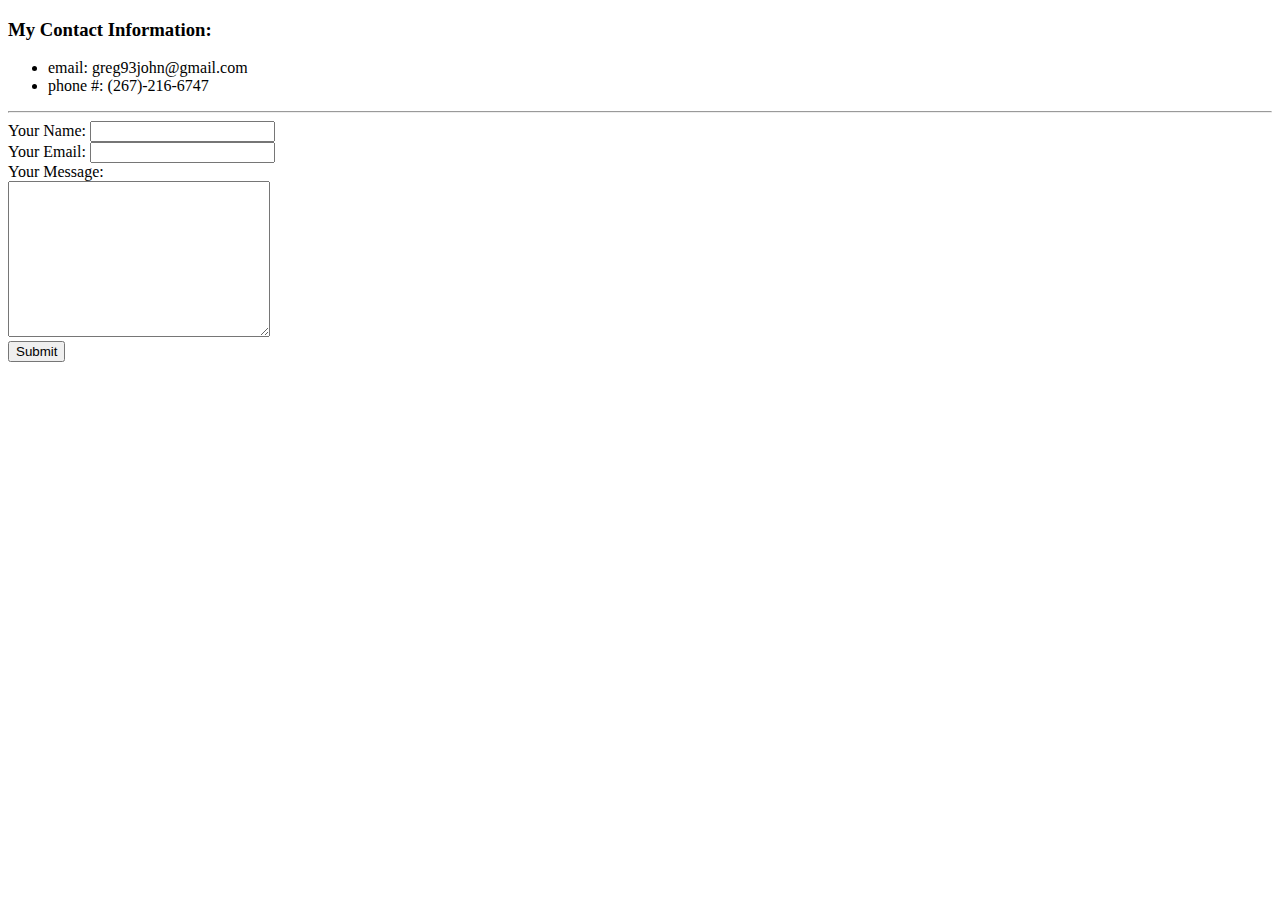
==== contact-me.html @ 179f3272 "Add files via upload" ====
<!DOCTYPE html>
<html lang="en" dir="ltr">
  <head>
    <meta charset="utf-8">
    <title>Contact Me</title>
  </head>
  <body>
    <h3>My Contact Information:</h3>
    <ul>
      <li>email: greg93john@gmail.com</li>
      <li>phone #: (267)-216-6747</li>
    </ul>
    <hr>
    <form action="mailto:greg93john@gmail.com" method="post" enctype="text/plain">
      <label for="">Your Name:</label>
      <input type="text" name="yourName" value=""><br>
      <label for="">Your Email:</label>
      <input type="email" name="yourEmail" value=""><br>
      <label for="">Your Message:</label><br>
      <textarea name="yourMessage" rows="10" cols="30"></textarea><br>
      <input type="submit" name="">
    </form>
  </body>
</html>
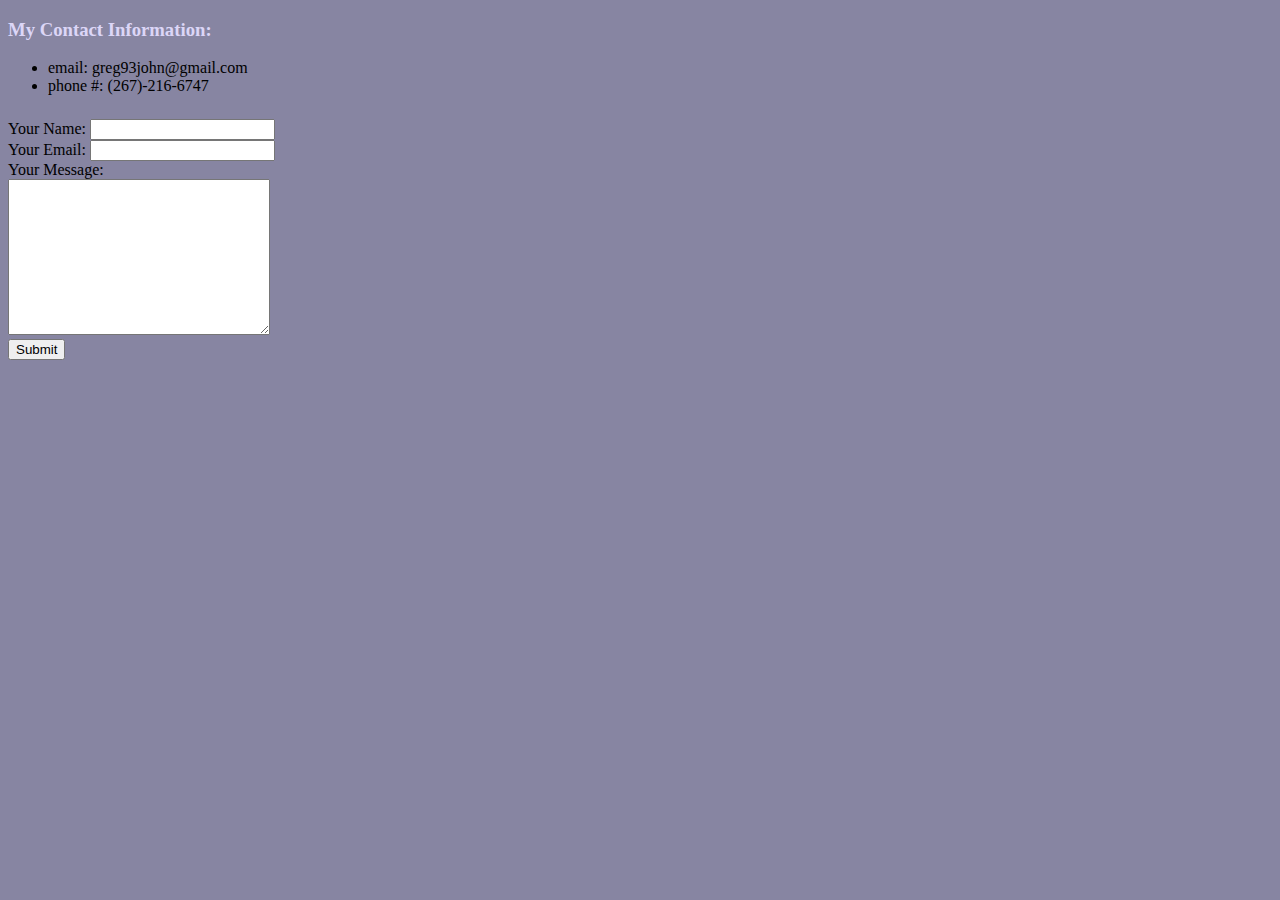
==== commit a640f75d: "adds css style sheet to web page" ====
--- a/contact-me.html
+++ b/contact-me.html
@@ -3,6 +3,7 @@
   <head>
     <meta charset="utf-8">
     <title>Contact Me</title>
+    <link rel="stylesheet" href="css/styles.css">
   </head>
   <body>
     <h3>My Contact Information:</h3>
--- a/css/styles.css
+++ b/css/styles.css
@@ -0,0 +1,15 @@
+body {
+  background-color: #8785a2;
+}
+
+hr  {
+  border-style: none;
+}
+
+h1 {
+  color: #dcd6f7;
+}
+
+h3 {
+  color: #dcd6f7;
+}
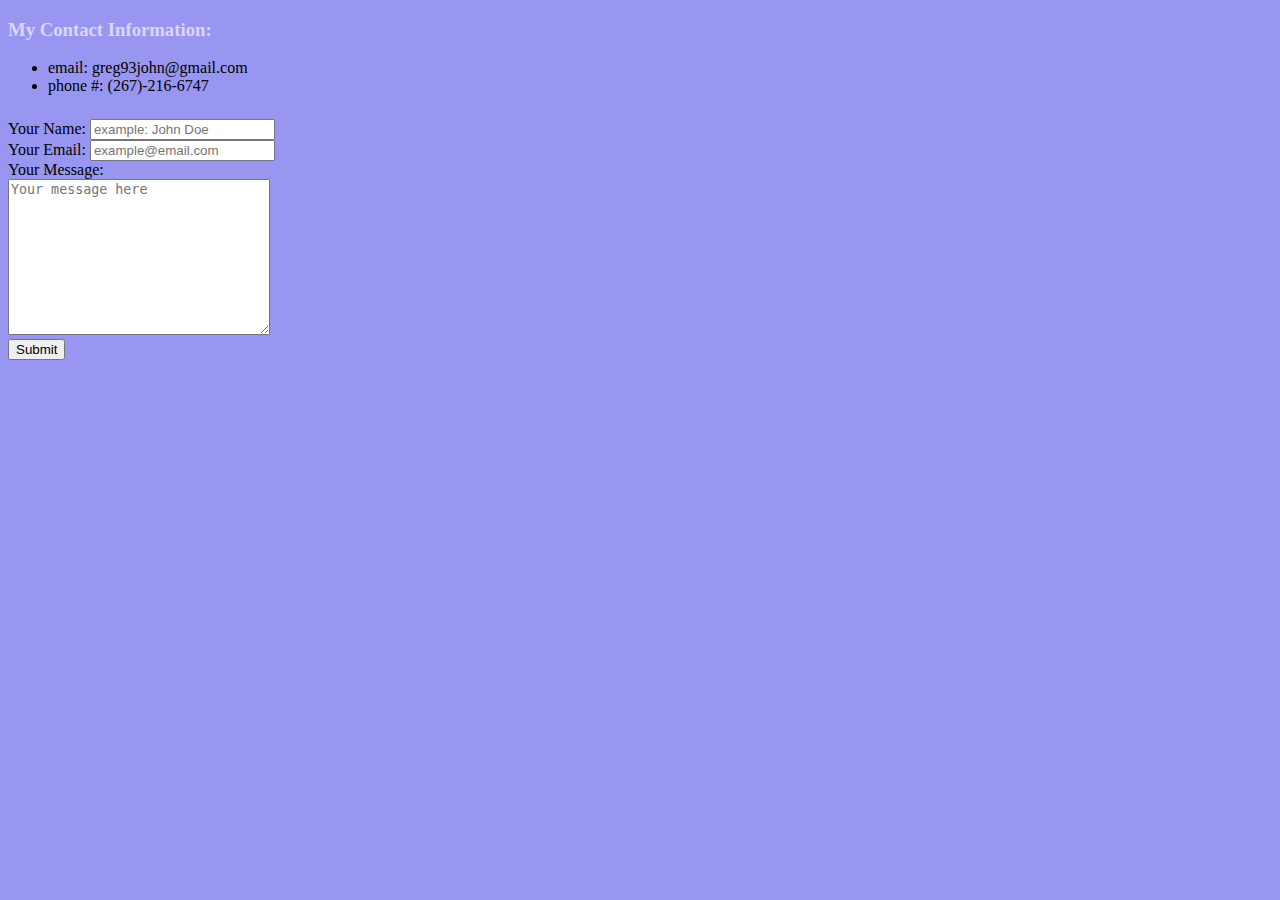
==== commit f4925cdb: "Add files via upload" ====
--- a/contact-me.html
+++ b/contact-me.html
@@ -14,11 +14,11 @@
     <hr>
     <form action="mailto:greg93john@gmail.com" method="post" enctype="text/plain">
       <label for="">Your Name:</label>
-      <input type="text" name="yourName" value=""><br>
+      <input type="text" name="yourName" value="" placeholder="example: John Doe"><br>
       <label for="">Your Email:</label>
-      <input type="email" name="yourEmail" value=""><br>
+      <input type="email" name="yourEmail" value="" placeholder="example@email.com"><br>
       <label for="">Your Message:</label><br>
-      <textarea name="yourMessage" rows="10" cols="30"></textarea><br>
+      <textarea name="yourMessage" rows="10" cols="30" placeholder="Your message here"></textarea><br>
       <input type="submit" name="">
     </form>
   </body>
--- a/css/styles.css
+++ b/css/styles.css
@@ -1,5 +1,5 @@
 body {
-  background-color: #8785a2;
+  background-color: #9896f1;
 }
 
 hr  {
